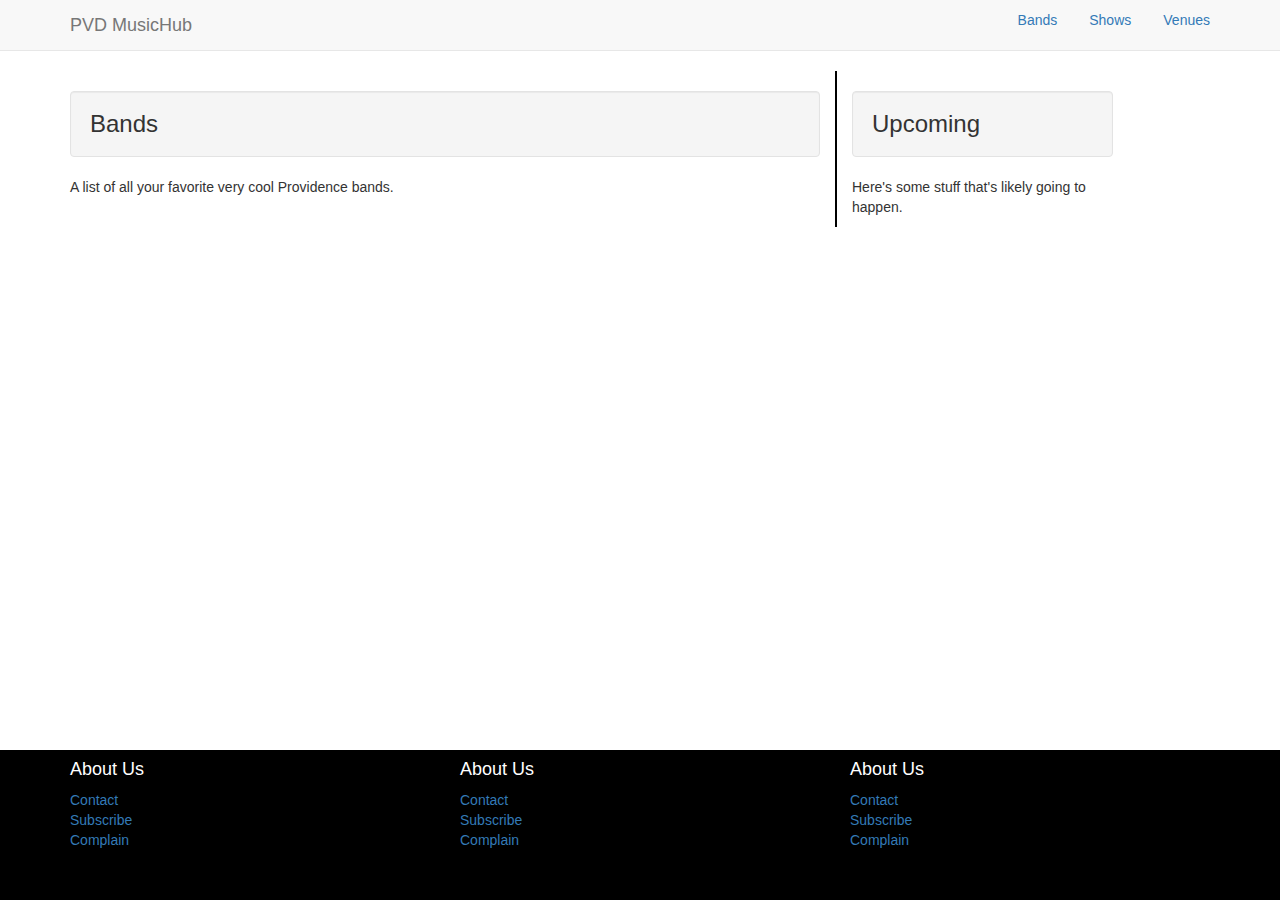
==== bands.html @ 06419243 "First commit" ====
<!DOCTYPE html>
<html lang="en">
<head>
  <title>PVD MusicHub</title>
  <meta charset="utf-8">
  <meta name="viewport" content="width=device-width, initial-scale=1">
  <link rel="stylesheet" href="https://maxcdn.bootstrapcdn.com/bootstrap/3.3.7/css/bootstrap.min.css">
  <script src="https://ajax.googleapis.com/ajax/libs/jquery/3.2.0/jquery.min.js"></script>
  <script src="https://maxcdn.bootstrapcdn.com/bootstrap/3.3.7/js/bootstrap.min.js"></script>
  <link href='custom.css' rel='stylesheet'>
</head>
<body>
<header>
  <nav class='navbar navbar-default navbar-static-top'>
    <div class='container'>
      <a href='index.html' class='navbar-brand'>PVD MusicHub</a>
      <ul class='nav nav-pills navbar-right'>
        <li><a href='bands.html'>Bands</a></li>
        <li><a href='shows.html'>Shows</a></li>
        <li><a href='venues.html'>Venues</a></li>
      </ul>
    </div>
  </nav>
</header>

<div class="container">
  <div class='row'>
    <div class='col-md-8' id='news'>
      <h3 class='well'>Bands</h3>
      <p>A list of all your favorite very cool Providence bands.</p>
    </div>
    <div class='col-md-3' id='upcoming'>
      <h3 class='well'>Upcoming</h3>
      <p>Here's some stuff that's likely going to happen.</p>
    </div>
  </div>
</div>

<footer class='footer'>
  <div class='container'>
    <div class='row'>
      <div class='col-md-4'>
        <ul class='list-unstyled'>
          <h4>About Us</h4>
          <li><a href="#">Contact</a></li>
          <li><a href="#">Subscribe</a></li>
          <li><a href="#">Complain</a></li>
        </ul>
      </div>

      <div class='col-md-4'>
        <ul class='list-unstyled'>
          <h4>About Us</h4>
          <li><a href="#">Contact</a></li>
          <li><a href="#">Subscribe</a></li>
          <li><a href="#">Complain</a></li>
        </ul>
      </div>

      <div class='col-md-4'>
        <ul class='list-unstyled'>
          <h4>About Us</h4>
          <li><a href="#">Contact</a></li>
          <li><a href="#">Subscribe</a></li>
          <li><a href="#">Complain</a></li>
        </ul>
      </div>
    </div>
  </div>
</footer>

</body>
</html>
---- custom.css ----
#upcoming {
  border-left: 2px solid black;
}
/* Sticky footer styles
-------------------------------------------------- */
html {
  position: relative;
  min-height: 100%;
}
body {
  /* Margin bottom by footer height */
  margin-bottom: 300px;
}
.footer {
  background-color: black !important;
  color: white !important;
  position: absolute;
  bottom: 0;
  width: 100%;
  /* Set the fixed height of the footer here */
  height: 150px;
  background-color: #f5f5f5;
}
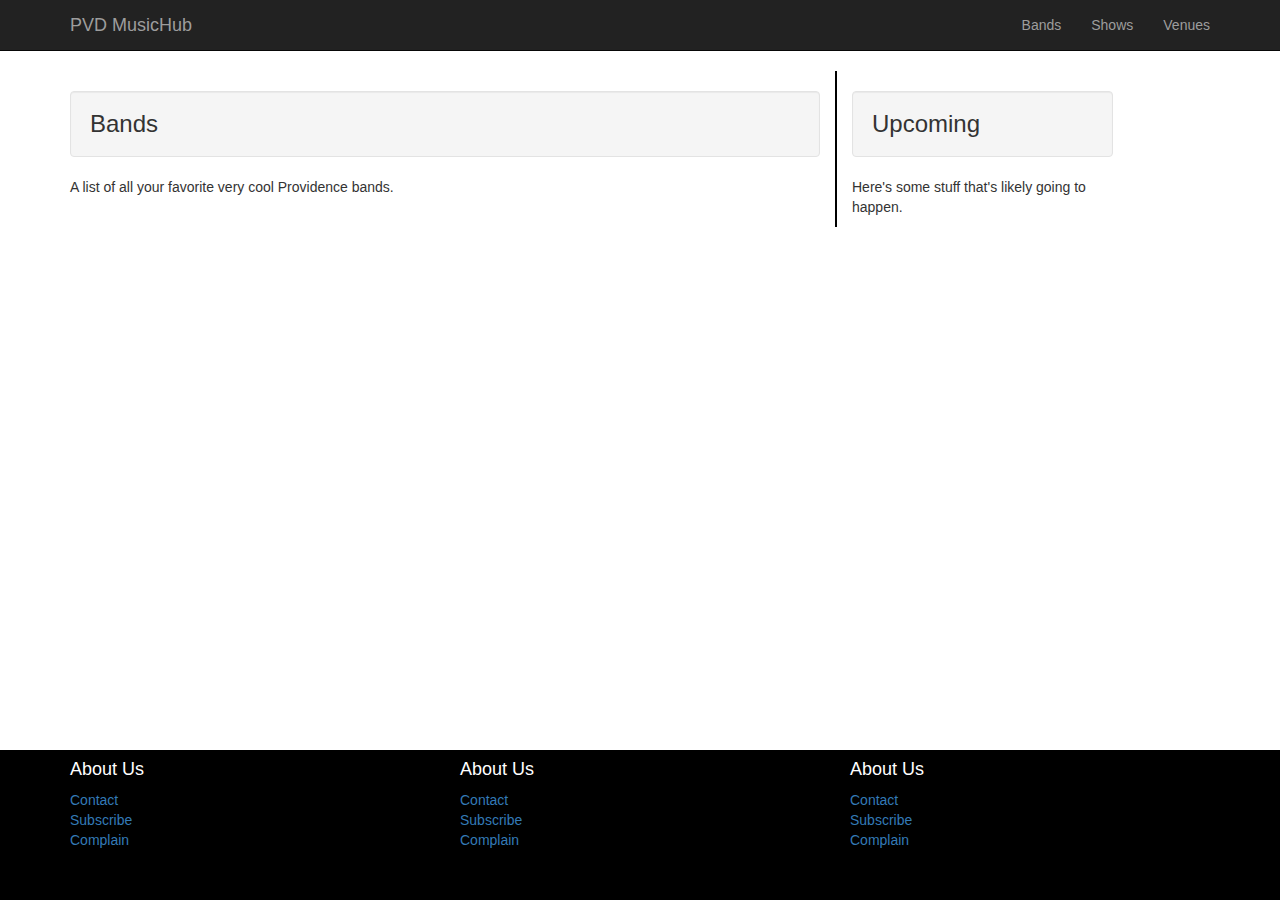
==== commit 46de0745: "Updates navbar" ====
--- a/bands.html
+++ b/bands.html
@@ -11,21 +11,35 @@
 </head>
 <body>
 <header>
-  <nav class='navbar navbar-default navbar-static-top'>
-    <div class='container'>
-      <a href='index.html' class='navbar-brand'>PVD MusicHub</a>
-      <ul class='nav nav-pills navbar-right'>
-        <li><a href='bands.html'>Bands</a></li>
-        <li><a href='shows.html'>Shows</a></li>
-        <li><a href='venues.html'>Venues</a></li>
-      </ul>
-    </div>
-  </nav>
-</header>
+    <!-- This header needs to be copied into other pages -->
+    <nav class='navbar navbar-inverse navbar-static-top'>
+      <div class='container'>
+        <div class='navbar-header'>
+          <a href='index.html' class='navbar-brand'>PVD MusicHub</a>
+          <button type='button' class='btn btn-default navbar-toggle' data-toggle='collapse' data-target='#bs-button-toggle' aria-pressed='false' autocomplete='off'>
+            <span class='sr-only'>Toggle Navigation</span>
+            <span class='icon-bar'></span>
+            <span class='icon-bar'></span>
+            <span class='icon-bar'></span>
+          </button>
+        </div>
+
+        <div class='collapse navbar-collapse' id='bs-button-toggle'>
+          <ul class='nav navbar-nav navbar-right '>
+            <li><a href='bands.html'>Bands</a></li>
+            <li><a href='shows.html'>Shows</a></li>
+            <li><a href='venues.html'>Venues</a></li>
+          </ul>
+        </div>
+        
+
+      </div>
+    </nav>
+  </header>
 
 <div class="container">
   <div class='row'>
-    <div class='col-md-8' id='news'>
+    <div class='col-md-8 primary' id='news'>
       <h3 class='well'>Bands</h3>
       <p>A list of all your favorite very cool Providence bands.</p>
     </div>
